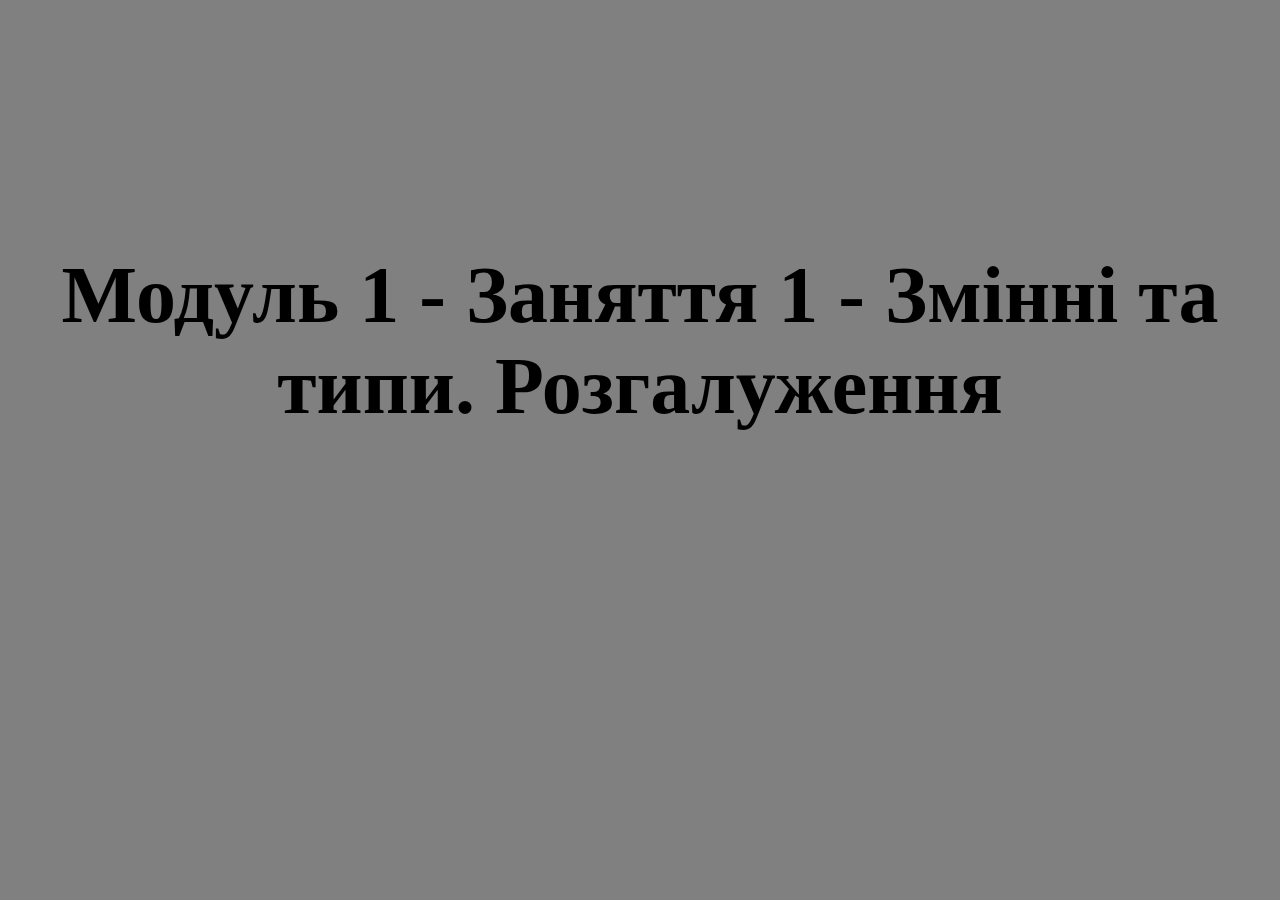
==== modal-10/index.html @ ba921b5f "Add files via upload" ====
<!DOCTYPE html>
<html lang="en">
	<head>
		<meta charset="UTF-8" />
		<meta http-equiv="X-UA-Compatible" content="IE=edge" />
		<meta name="viewport" content="width=device-width, initial-scale=1.0" />
		<title>Модуль 1 - Заняття 1 - Змінні та типи. Розгалуження</title>
	</head>
	<body
		style="
			background-color: grey;
			padding: 0;
			margin: 0;
			box-sizing: border-box;
		"
	>
		<h1
			style="
				text-align: center;
				margin-top: 200px;
				font-size: 100px;
				font-size: 80px;
				padding: 50px;
			"
		>
			Модуль 1 - Заняття 1 - Змінні та типи. Розгалуження
		</h1>
		<script src="index.js"></script>
	</body>
</html>
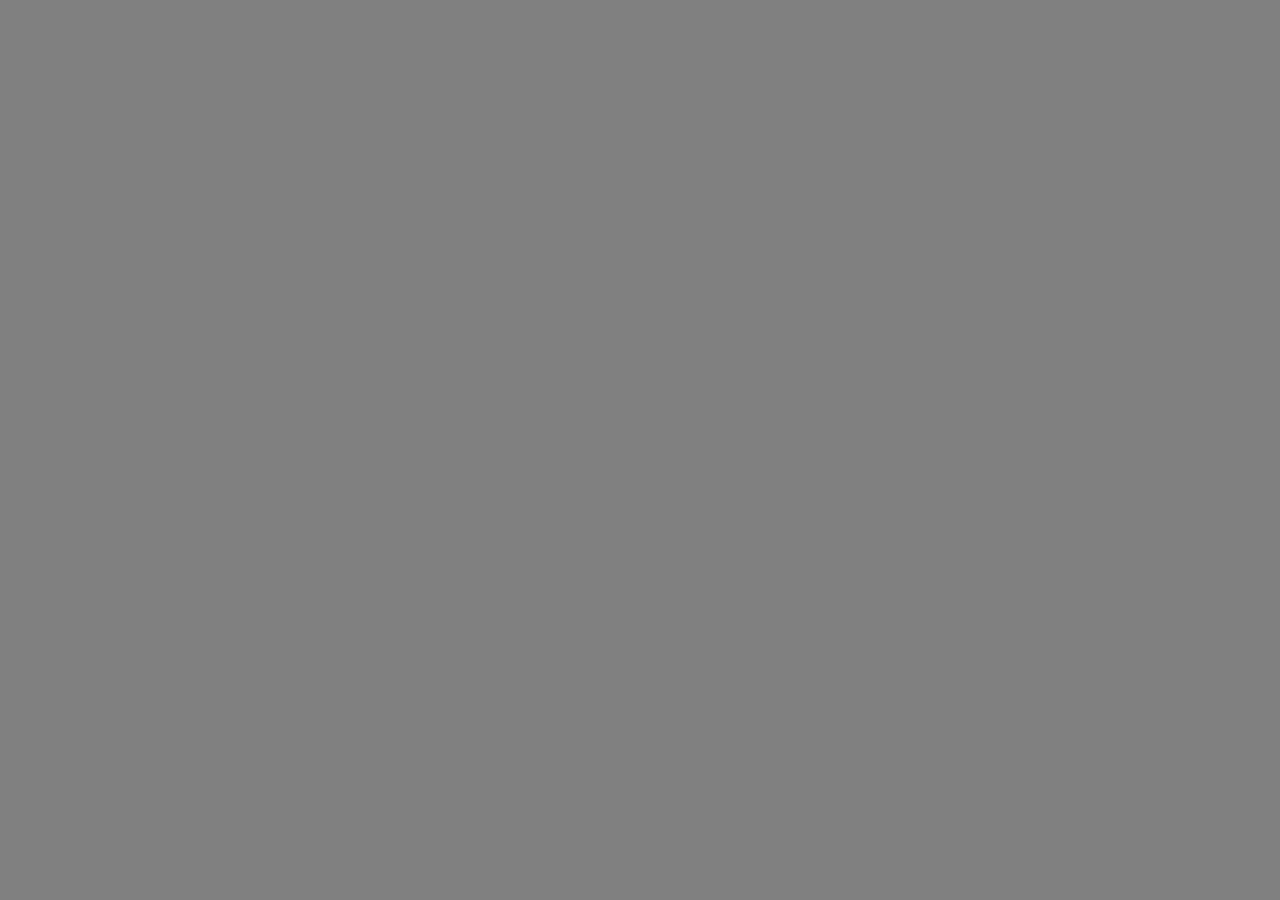
==== commit 0495bfde: "lettle change" ====
--- a/modal-10/index.html
+++ b/modal-10/index.html
@@ -4,7 +4,7 @@
 		<meta charset="UTF-8" />
 		<meta http-equiv="X-UA-Compatible" content="IE=edge" />
 		<meta name="viewport" content="width=device-width, initial-scale=1.0" />
-		<title>Модуль 1 - Заняття 1 - Змінні та типи. Розгалуження</title>
+		<title></title>
 	</head>
 	<body
 		style="
@@ -14,17 +14,6 @@
 			box-sizing: border-box;
 		"
 	>
-		<h1
-			style="
-				text-align: center;
-				margin-top: 200px;
-				font-size: 100px;
-				font-size: 80px;
-				padding: 50px;
-			"
-		>
-			Модуль 1 - Заняття 1 - Змінні та типи. Розгалуження
-		</h1>
-		<script src="index.js"></script>
+		<script src="index.js" type="module"></script>
 	</body>
 </html>
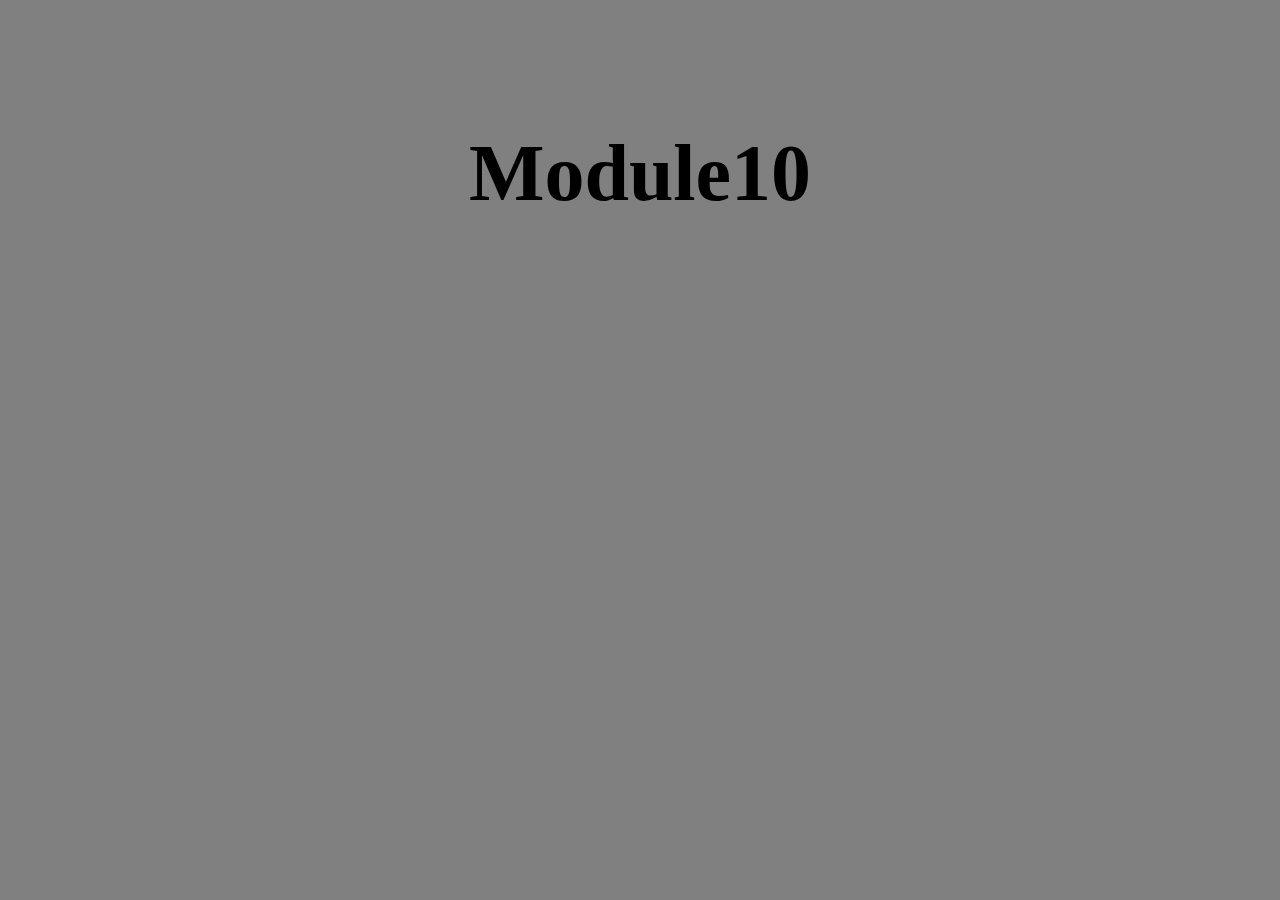
==== commit d756664d: "a" ====
--- a/modal-10/index.html
+++ b/modal-10/index.html
@@ -14,6 +14,12 @@
 			box-sizing: border-box;
 		"
 	>
+		<h1
+			style="text-align: center; font-size: 5em; color: black; margin-top: 10%"
+		>
+			Module10
+		</h1>
 		<script src="index.js" type="module"></script>
+		<!-- <script src="autocheck.js" type="module"></script> -->
 	</body>
 </html>
